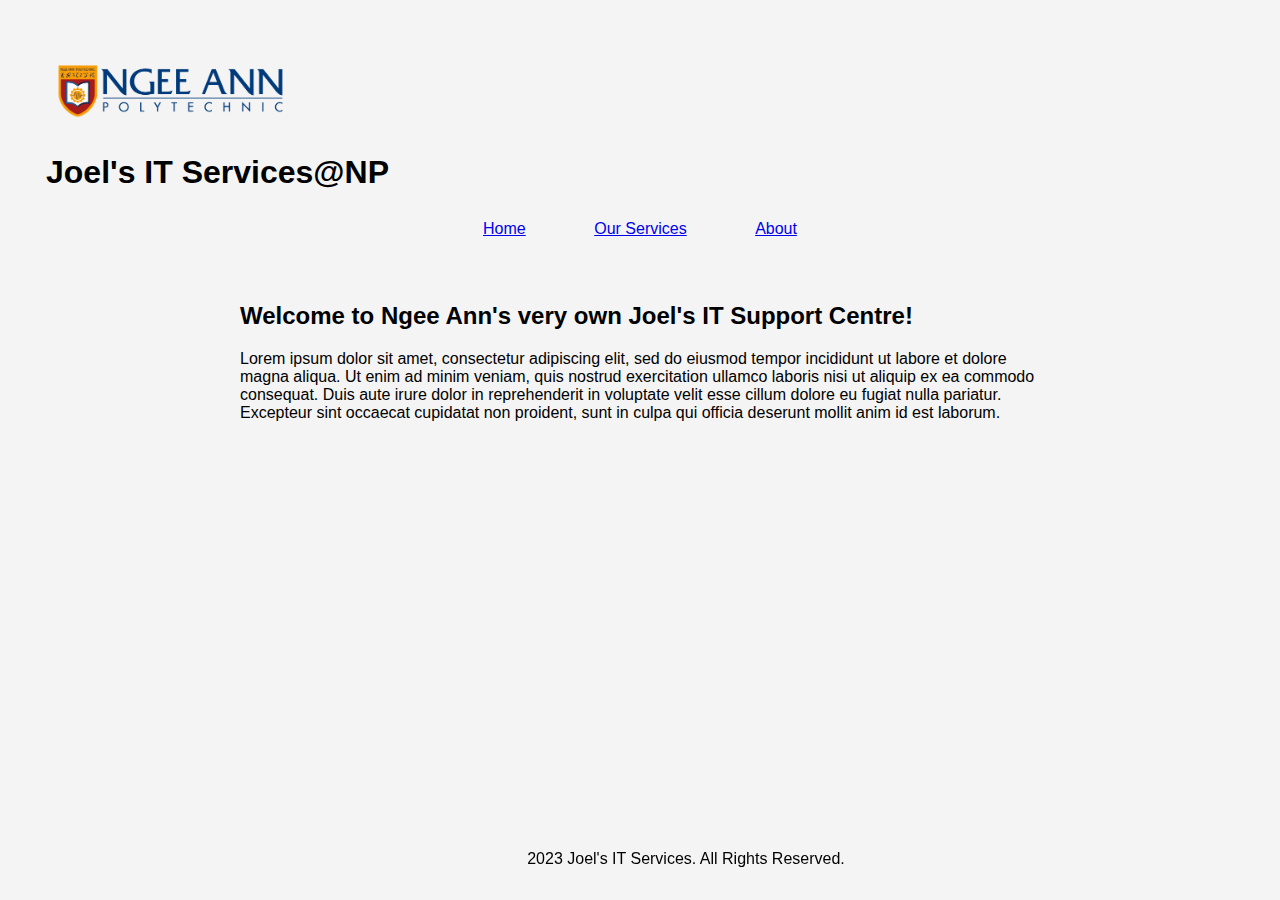
==== index.html @ 8cd4a0d5 "ASG 1 Checkpoint" ====
<!DOCTYPE html>
<html lang="en">
<head>
    <meta charset="UTF-8">
    <meta name="viewport" content="width=device-width, initial-scale=1.0">
    <link href="style.css" rel="stylesheet" type="text/css" />
    <title>NP Joel's IT Support Centre</title>
</head>
<body>

    <header class="header">
        <img src="Ngee_Ann_Polytechnic_logo.svg.png">
        <h1>Joel's IT Services@NP</h1>
    <nav>
        <a class="active" href="index.html">Home</a>
        <a href="services.html">Our Services</a>
        <a href="about.html">About</a>
    </nav>
    </header>

    <div class="container">

    <section id="home">
        <h2>Welcome to Ngee Ann's very own Joel's IT Support Centre!</h2>
        <p>Lorem ipsum dolor sit amet, consectetur adipiscing elit, sed do eiusmod tempor incididunt ut labore et dolore magna aliqua. Ut enim ad minim veniam, quis nostrud exercitation ullamco laboris nisi ut aliquip ex ea commodo consequat. Duis aute irure dolor in reprehenderit in voluptate velit esse cillum dolore eu fugiat nulla pariatur. Excepteur sint occaecat cupidatat non proident, sunt in culpa qui officia deserunt mollit anim id est laborum.</p>
    </section>
    
    </div>

    <footer>
        <p>2023 Joel's IT Services. All Rights Reserved.</p>
    </footer>

    

</body>
</html>
---- style.css ----
body{
    margin:0;
    padding: 30px;
    background-color:#f4f4f4;
    font-family:Verdana, Geneva, Tahoma, sans-serif
}
nav{
    padding: 0.5em;
    text-align: center;
}
nav a {
    padding:0.5em 1em;
    margin: 0 1em;

}
.header{
    padding: 1em;
}

.header img {
    max-width:250px;
}
.container{
    max-width:800px;
    margin: 0 auto;
    padding:20px;
}
footer{
    text-align:center;
    padding: 1em;
    position:fixed;
    width:100%;
    bottom:0;
}
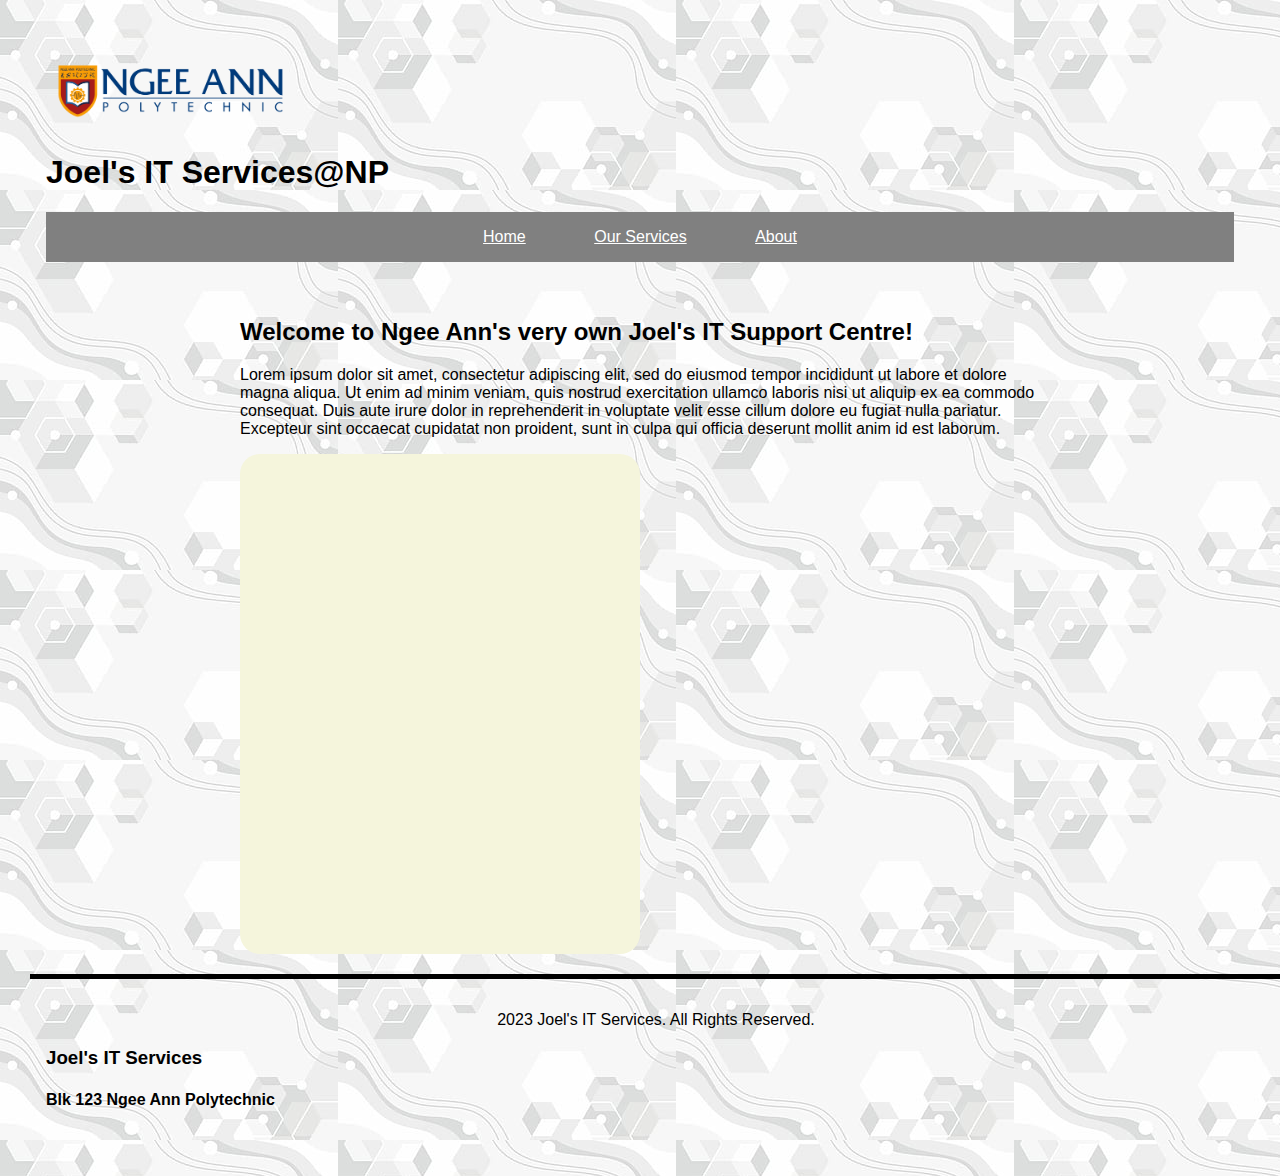
==== commit 1a566ed6: "save" ====
--- a/index.html
+++ b/index.html
@@ -20,15 +20,26 @@
 
     <div class="container">
 
-    <section id="home">
-        <h2>Welcome to Ngee Ann's very own Joel's IT Support Centre!</h2>
-        <p>Lorem ipsum dolor sit amet, consectetur adipiscing elit, sed do eiusmod tempor incididunt ut labore et dolore magna aliqua. Ut enim ad minim veniam, quis nostrud exercitation ullamco laboris nisi ut aliquip ex ea commodo consequat. Duis aute irure dolor in reprehenderit in voluptate velit esse cillum dolore eu fugiat nulla pariatur. Excepteur sint occaecat cupidatat non proident, sunt in culpa qui officia deserunt mollit anim id est laborum.</p>
-    </section>
+        <section id="home">
+            <h2>Welcome to Ngee Ann's very own Joel's IT Support Centre!</h2>
+            <p>Lorem ipsum dolor sit amet, consectetur adipiscing elit, sed do eiusmod tempor incididunt ut labore et dolore magna aliqua. Ut enim ad minim veniam, quis nostrud exercitation ullamco laboris nisi ut aliquip ex ea commodo consequat. Duis aute irure dolor in reprehenderit in voluptate velit esse cillum dolore eu fugiat nulla pariatur. Excepteur sint occaecat cupidatat non proident, sunt in culpa qui officia deserunt mollit anim id est laborum.</p>
+            
+            <div class="menu">
+                
+            </div>
+        </section>
     
+
+
+
+    
+
     </div>
 
     <footer>
         <p>2023 Joel's IT Services. All Rights Reserved.</p>
+        <h3>Joel's IT Services</h3>
+        <h4>Blk 123 Ngee Ann Polytechnic</h4>
     </footer>
 
     
--- a/style.css
+++ b/style.css
@@ -2,16 +2,26 @@
     margin:0;
     padding: 30px;
     background-color:#f4f4f4;
-    font-family:Verdana, Geneva, Tahoma, sans-serif
+    font-family:Verdana, Geneva, Tahoma, sans-serif;
+    background-image: url(HD-wallpaper-geometric-art-shapes-white-background-white-background-thumbnail.jpg);
+    
 }
 nav{
-    padding: 0.5em;
+    padding: 1em;
     text-align: center;
+    background-color: grey;
+    
 }
 nav a {
     padding:0.5em 1em;
     margin: 0 1em;
+    color:white;
+    
 
+}
+
+nav a:hover{
+    background-color: #111;
 }
 .header{
     padding: 1em;
@@ -25,10 +35,28 @@
     margin: 0 auto;
     padding:20px;
 }
+
+.menu{
+    width:400px;
+    height:500px;
+    background-color:beige;
+    border-radius: 20px;
+}
 footer{
     text-align:center;
     padding: 1em;
-    position:fixed;
+    position:relative;
     width:100%;
     bottom:0;
+    border-top-width: 5px;
+    border-top-style: solid;
+    border-top-color: #000000;
+}
+
+footer h3{
+    text-align:left;
+}
+
+footer h4{
+    text-align:left;
 }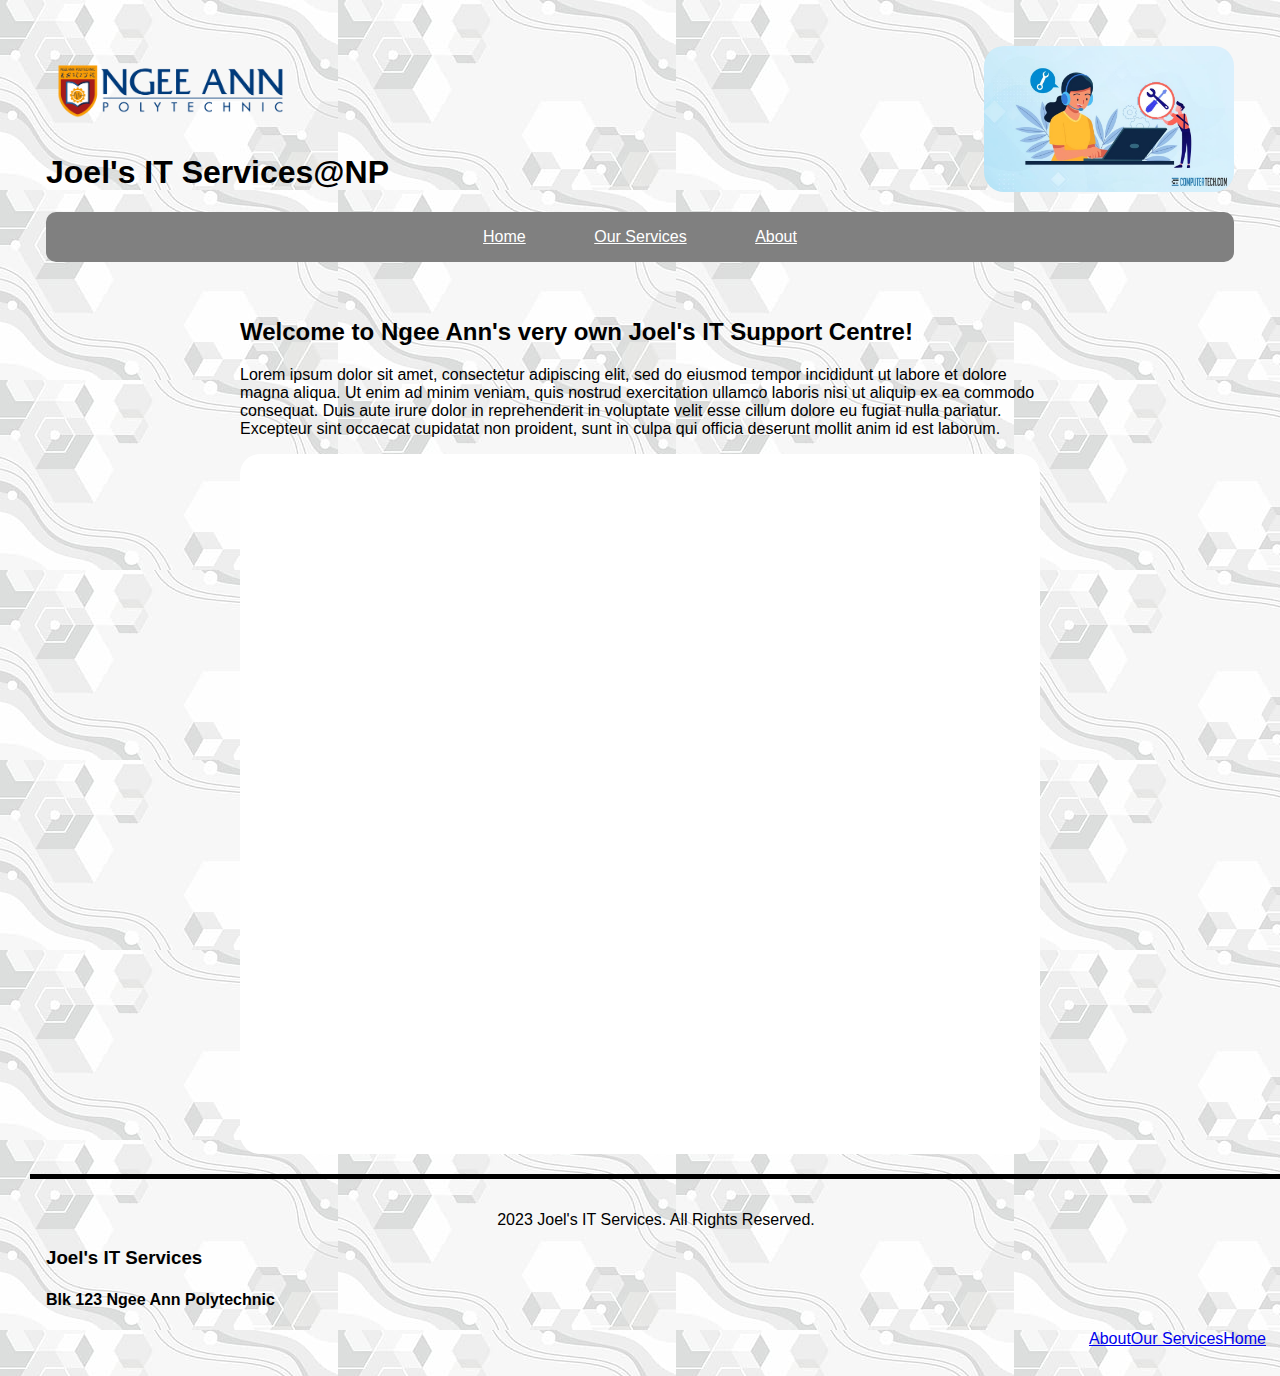
==== commit 76942bc8: "update" ====
--- a/index.html
+++ b/index.html
@@ -10,6 +10,7 @@
 
     <header class="header">
         <img src="Ngee_Ann_Polytechnic_logo.svg.png">
+        <img src="itsupport.png" align="right">
         <h1>Joel's IT Services@NP</h1>
     <nav>
         <a class="active" href="index.html">Home</a>
@@ -25,8 +26,9 @@
             <p>Lorem ipsum dolor sit amet, consectetur adipiscing elit, sed do eiusmod tempor incididunt ut labore et dolore magna aliqua. Ut enim ad minim veniam, quis nostrud exercitation ullamco laboris nisi ut aliquip ex ea commodo consequat. Duis aute irure dolor in reprehenderit in voluptate velit esse cillum dolore eu fugiat nulla pariatur. Excepteur sint occaecat cupidatat non proident, sunt in culpa qui officia deserunt mollit anim id est laborum.</p>
             
             <div class="menu">
-                
+
             </div>
+           
         </section>
     
 
@@ -40,6 +42,10 @@
         <p>2023 Joel's IT Services. All Rights Reserved.</p>
         <h3>Joel's IT Services</h3>
         <h4>Blk 123 Ngee Ann Polytechnic</h4>
+
+        <a class="active" href="index.html">Home</a>
+        <a href="services.html">Our Services</a>
+        <a href="about.html">About</a>
     </footer>
 
     
--- a/style.css
+++ b/style.css
@@ -10,6 +10,7 @@
     padding: 1em;
     text-align: center;
     background-color: grey;
+    border-radius: 10px;
     
 }
 nav a {
@@ -29,6 +30,7 @@
 
 .header img {
     max-width:250px;
+    border-radius: 20px;
 }
 .container{
     max-width:800px;
@@ -37,11 +39,13 @@
 }
 
 .menu{
-    width:400px;
-    height:500px;
-    background-color:beige;
+    width:800px;
+    height:700px;
+    background-color:#ffffff;
     border-radius: 20px;
+    
 }
+
 footer{
     text-align:center;
     padding: 1em;
@@ -52,7 +56,10 @@
     border-top-style: solid;
     border-top-color: #000000;
 }
-
+footer a{
+    float:right;
+    flex-direction: row-reverse;
+}
 footer h3{
     text-align:left;
 }
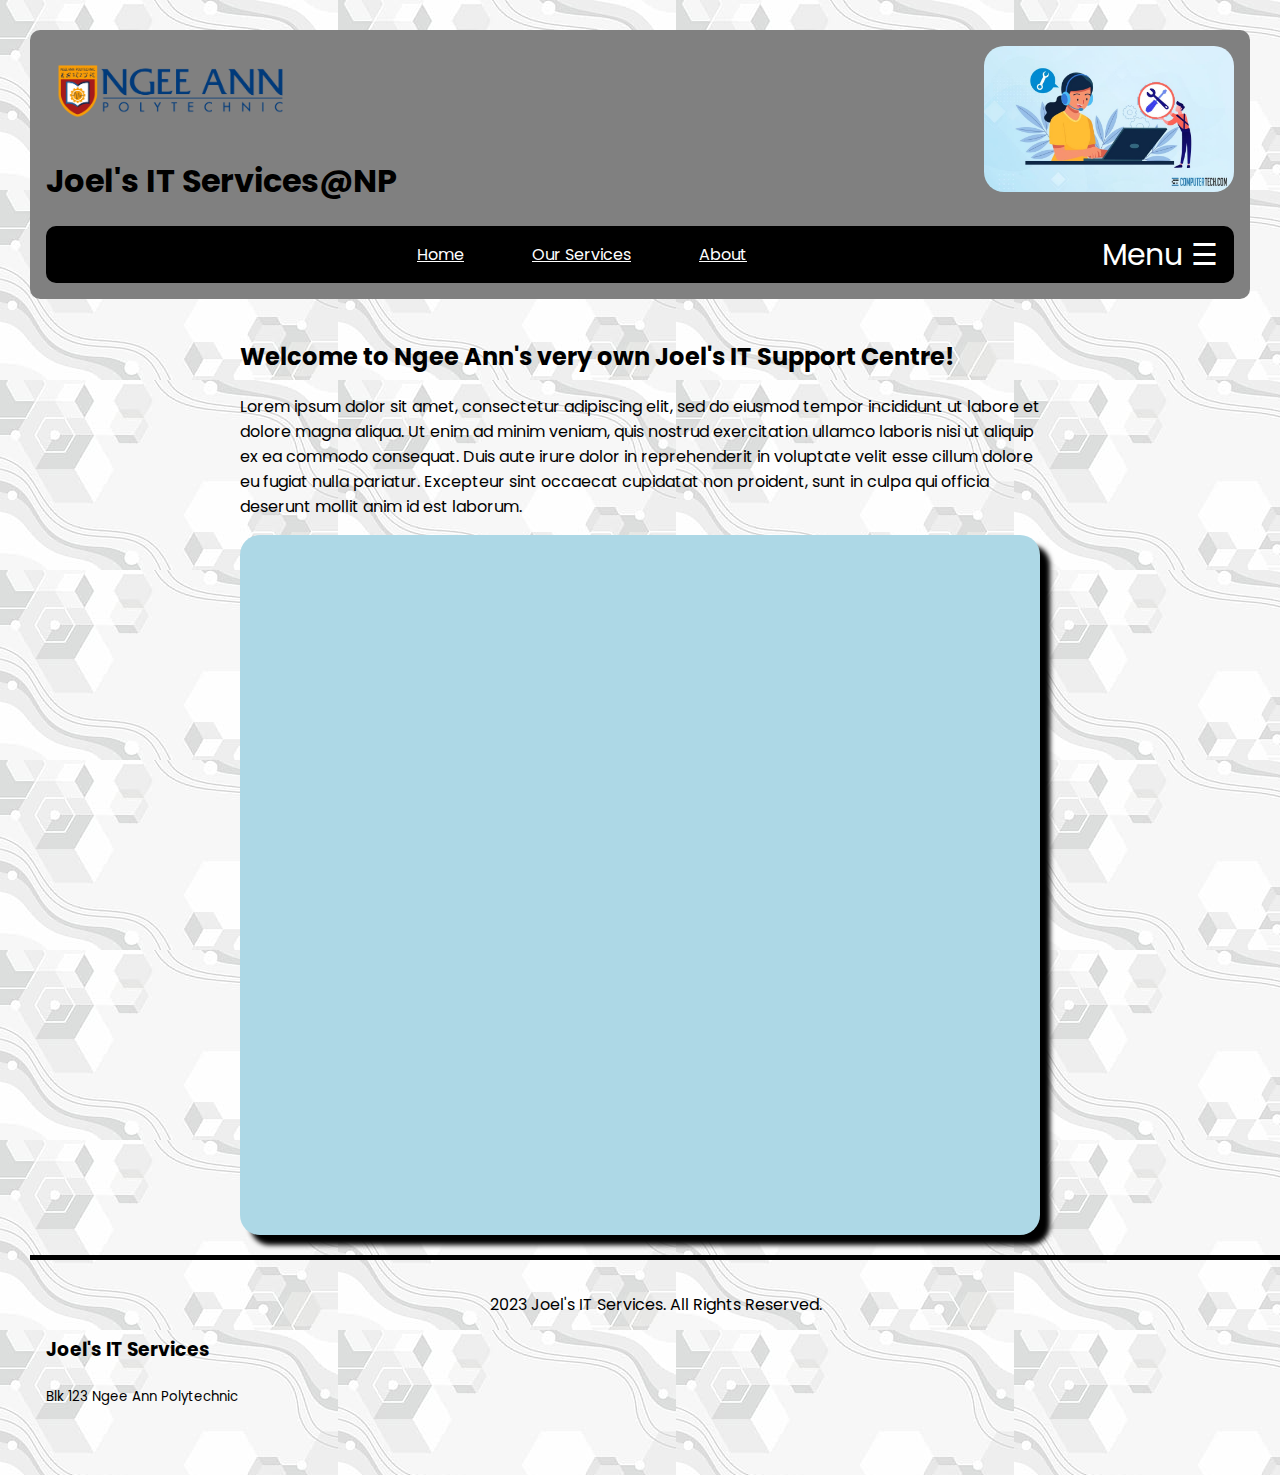
==== commit a17dfea0: "save" ====
--- a/index.html
+++ b/index.html
@@ -4,10 +4,13 @@
     <meta charset="UTF-8">
     <meta name="viewport" content="width=device-width, initial-scale=1.0">
     <link href="style.css" rel="stylesheet" type="text/css" />
+    <link rel="preconnect" href="https://fonts.googleapis.com">
+    <link rel="preconnect" href="https://fonts.gstatic.com" crossorigin>
+    <link href="https://fonts.googleapis.com/css2?family=DM+Serif+Display&family=Poppins&family=Roboto:ital,wght@1,900&display=swap" rel="stylesheet">
     <title>NP Joel's IT Support Centre</title>
 </head>
 <body>
-
+    <script src="script.js"></script>
     <header class="header">
         <img src="Ngee_Ann_Polytechnic_logo.svg.png">
         <img src="itsupport.png" align="right">
@@ -16,36 +19,33 @@
         <a class="active" href="index.html">Home</a>
         <a href="services.html">Our Services</a>
         <a href="about.html">About</a>
+        <div id="mySidenav" class="sidenav">
+            <a href="javascript:void(0)" class="closebtn" onclick="closeNav()">&times;</a>
+            <a class="active" href="index.html">Home</a>
+            <a href="services.html">Our Services</a>
+            <a href="about.html">About</a>
+        </div>
+        <div class="openNav">
+        <span style="font-size:30px;cursor:pointer" onclick="openNav()">Menu &#9776;</span>
+        </div>
     </nav>
     </header>
 
     <div class="container">
-
         <section id="home">
             <h2>Welcome to Ngee Ann's very own Joel's IT Support Centre!</h2>
             <p>Lorem ipsum dolor sit amet, consectetur adipiscing elit, sed do eiusmod tempor incididunt ut labore et dolore magna aliqua. Ut enim ad minim veniam, quis nostrud exercitation ullamco laboris nisi ut aliquip ex ea commodo consequat. Duis aute irure dolor in reprehenderit in voluptate velit esse cillum dolore eu fugiat nulla pariatur. Excepteur sint occaecat cupidatat non proident, sunt in culpa qui officia deserunt mollit anim id est laborum.</p>
-            
+
             <div class="menu">
-
             </div>
-           
         </section>
     
-
-
-
-    
-
     </div>
 
     <footer>
         <p>2023 Joel's IT Services. All Rights Reserved.</p>
         <h3>Joel's IT Services</h3>
-        <h4>Blk 123 Ngee Ann Polytechnic</h4>
-
-        <a class="active" href="index.html">Home</a>
-        <a href="services.html">Our Services</a>
-        <a href="about.html">About</a>
+        <h5>Blk 123 Ngee Ann Polytechnic</h5>
     </footer>
 
     
--- a/style.css
+++ b/style.css
@@ -1,15 +1,21 @@
 body{
     margin:0;
     padding: 30px;
-    background-color:#f4f4f4;
-    font-family:Verdana, Geneva, Tahoma, sans-serif;
+    background-image: url(mainBackground.png);
+    font-family: 'DM Serif Display', serif;
+    font-family: 'Poppins', sans-serif;
+   
     background-image: url(HD-wallpaper-geometric-art-shapes-white-background-white-background-thumbnail.jpg);
     
+}
+body header{
+    background-color: grey;
+    border-radius: 10px;
 }
 nav{
     padding: 1em;
     text-align: center;
-    background-color: grey;
+    background-color: black;
     border-radius: 10px;
     
 }
@@ -22,7 +28,8 @@
 }
 
 nav a:hover{
-    background-color: #111;
+    background-color: beige;
+    color:#000000
 }
 .header{
     padding: 1em;
@@ -41,11 +48,59 @@
 .menu{
     width:800px;
     height:700px;
-    background-color:#ffffff;
+    background-color:lightblue;
     border-radius: 20px;
+    box-shadow: 10px 10px 5px;
     
 }
+.sidenav {
+    height: 100%;
+    width: 0;
+    position: fixed;
+    z-index: 1;
+    top: 0;
+    left: 0;
+    overflow-x: hidden;
+    transition: 0.5s;
+    padding-top: 60px;
+    background-image: url(sidebar.png);
+  }
+  
+  .sidenav a {
+    padding: 8px 8px 8px 32px;
+    text-decoration: none;
+    font-size: 25px;
+    color: white;
+    display: block;
+    transition: 0.3s;
+  }
+  
+  .sidenav a:hover {
+    background-color: #f1f1f1;
+    color:black;
+    
+  }
+  
+  .sidenav .closebtn {
+    position: absolute;
+    top: 0;
+    right: 0px;
+    font-size: 36px;
+    
+  }
+  
+  .openNav{
+    color:white;
+    float:right;
+    margin-top: -10px;
+    
+  }
 
+  @media screen and (max-height: 450px) {
+    .sidenav {padding-top: 15px;}
+    .sidenav a {font-size: 18px;}
+  }
+  
 footer{
     text-align:center;
     padding: 1em;
@@ -64,6 +119,7 @@
     text-align:left;
 }
 
-footer h4{
+footer h5{
     text-align:left;
+    font-weight: normal;
 }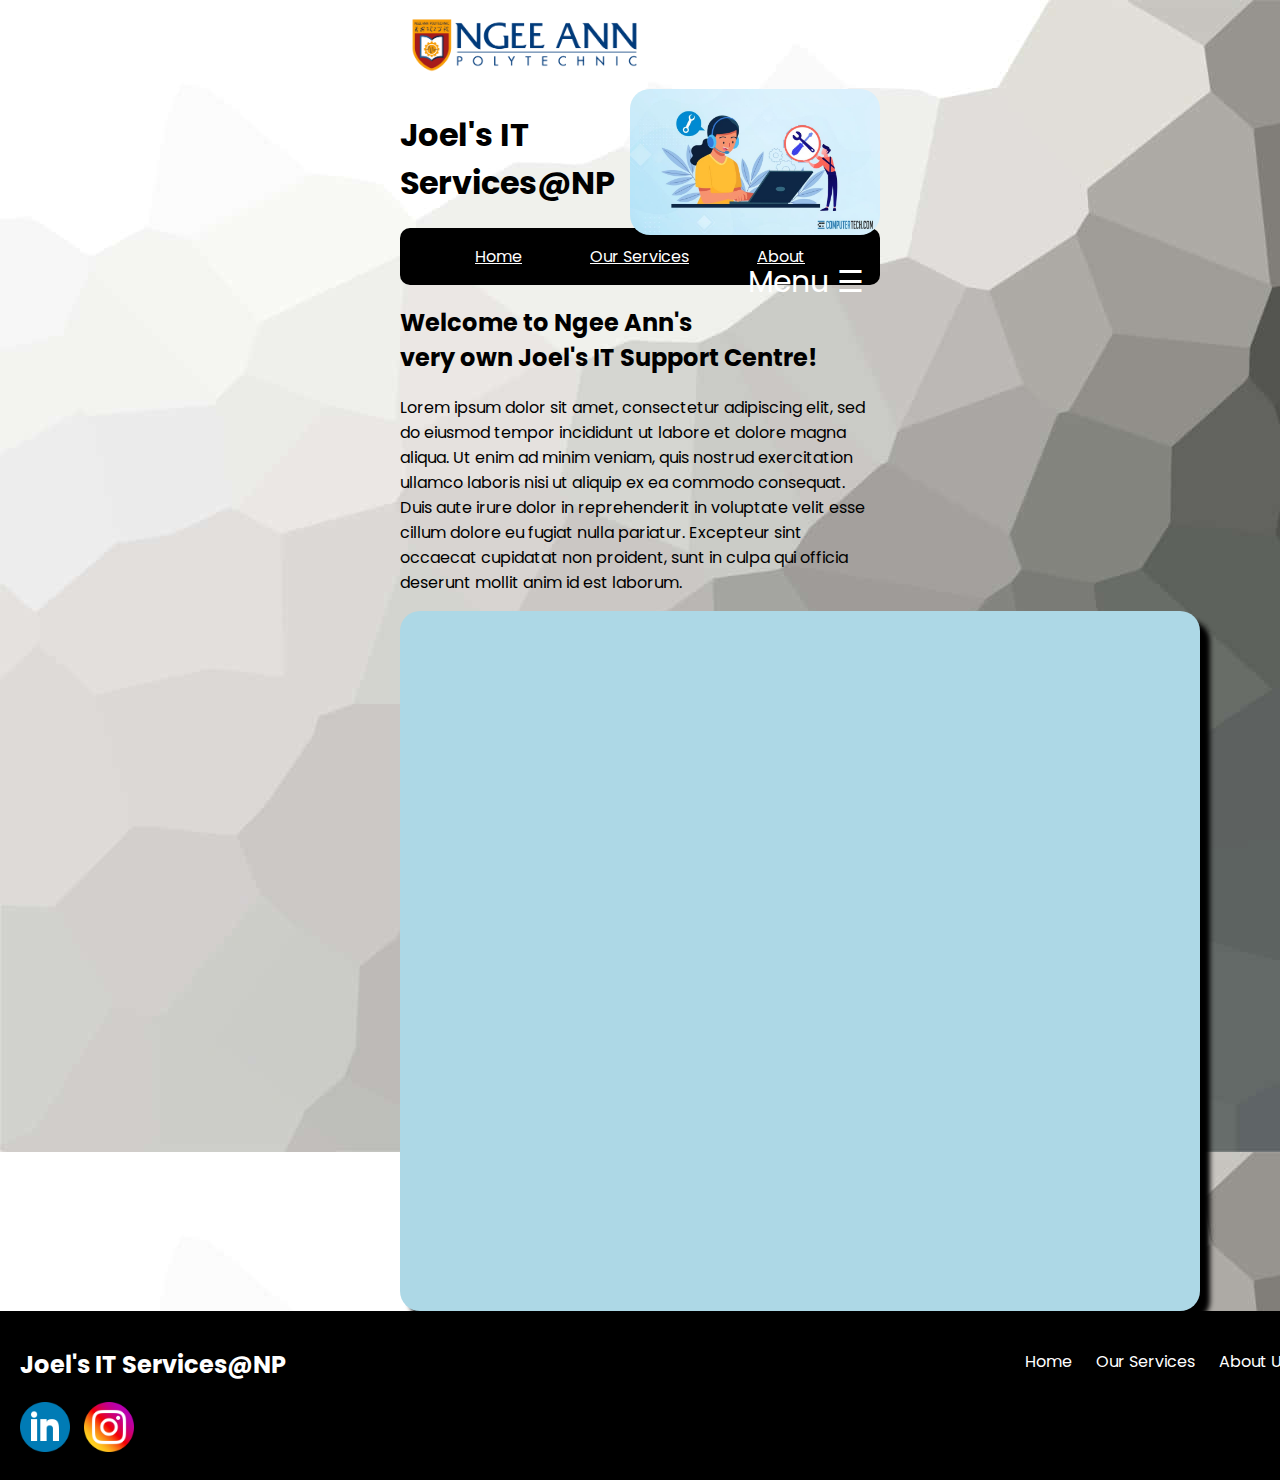
==== commit ce31448c: "save" ====
--- a/index.html
+++ b/index.html
@@ -43,9 +43,20 @@
     </div>
 
     <footer>
-        <p>2023 Joel's IT Services. All Rights Reserved.</p>
-        <h3>Joel's IT Services</h3>
-        <h5>Blk 123 Ngee Ann Polytechnic</h5>
+        <div class="footer-content">
+            <div class="footer-left">
+                <h1>Joel's IT Services@NP</h1>
+            </div>
+            <div class="footer-right">
+                <a href="index.html">Home</a>
+                <a href="services.html">Our Services</a>
+                <a href="about.html">About Us</a>
+            </div>
+        </div>
+        <div class="footer-social">
+            <a href="https://www.linkedin.com/home" target="_blank"><img src="linkedin.png"></a>
+            <a href="https://www.instagram.com" target="_blank"><img src="instagram.png"></a>
+        </div>
     </footer>
 
     
--- a/style.css
+++ b/style.css
@@ -1,16 +1,18 @@
 body{
     margin:0;
-    padding: 30px;
+    
     background-image: url(mainBackground.png);
     font-family: 'DM Serif Display', serif;
     font-family: 'Poppins', sans-serif;
    
-    background-image: url(HD-wallpaper-geometric-art-shapes-white-background-white-background-thumbnail.jpg);
+    
     
 }
 body header{
-    background-color: grey;
+    
     border-radius: 10px;
+    padding-left: 400px;
+    padding-right: 400px;
 }
 nav{
     padding: 1em;
@@ -32,7 +34,8 @@
     color:#000000
 }
 .header{
-    padding: 1em;
+  padding-left: 400px;
+  padding-right: 400px;
 }
 
 .header img {
@@ -40,9 +43,12 @@
     border-radius: 20px;
 }
 .container{
-    max-width:800px;
+    max-width:100%;
     margin: 0 auto;
-    padding:20px;
+    padding-left: 400px;
+    padding-right: 400px;
+    position: relative;
+    min-height:100vh;
 }
 
 .menu{
@@ -53,6 +59,17 @@
     box-shadow: 10px 10px 5px;
     
 }
+.menu1, .menu2, .menu3, .menu4{
+  height:300px;
+  width:100%;
+  margin:0;
+  border-radius:20px;
+  box-shadow: 10px 10px 5px;
+  background-color: #fff;
+  position:relative;
+  margin-bottom:20px;
+}
+
 .sidenav {
     height: 100%;
     width: 0;
@@ -64,6 +81,7 @@
     transition: 0.5s;
     padding-top: 60px;
     background-image: url(sidebar.png);
+    box-shadow: 2px 0 10px #000000;
   }
   
   .sidenav a {
@@ -95,6 +113,10 @@
     margin-top: -10px;
     
   }
+  .openNav :hover{
+    background-color: beige;
+    color:black;
+  }
 
   @media screen and (max-height: 450px) {
     .sidenav {padding-top: 15px;}
@@ -102,24 +124,62 @@
   }
   
 footer{
-    text-align:center;
-    padding: 1em;
+    padding: 20px;
     position:relative;
     width:100%;
     bottom:0;
-    border-top-width: 5px;
-    border-top-style: solid;
-    border-top-color: #000000;
+    background-color:#000000;
+    color:#fff;
+    
 }
-footer a{
-    float:right;
-    flex-direction: row-reverse;
-}
-footer h3{
-    text-align:left;
+.footer-content {
+  display: flex;
+  justify-content: space-between;
+  align-items: center;
 }
 
-footer h5{
-    text-align:left;
-    font-weight: normal;
+.footer-left {
+  flex: 1;
+}
+
+.footer-left h1 {
+  font-size: 24px;
+  margin-bottom: 10px;
+}
+
+.footer-left p {
+  font-size: 14px;
+  color: #aaa;
+}
+
+.footer-right {
+  flex: 1;
+  text-align: right;
+}
+
+.footer-right a {
+  color: #fff;
+  text-decoration: none;
+  margin: 0 10px;
+  font-size: 16px;
+}
+.footer-right a:hover {
+  background-color: beige;
+  color:#000000;
+}
+.footer-social{
+  margin-top: 10px;
+}
+.footer-social a {
+  display: inline-block;
+  margin-right: 10px;
+  color: #fff;
+  text-decoration: none;
+  font-size: 20px;
+}
+.footer-social img{
+  width:50px;
+}
+.footer-social img:hover{
+  opacity:0.7;
 }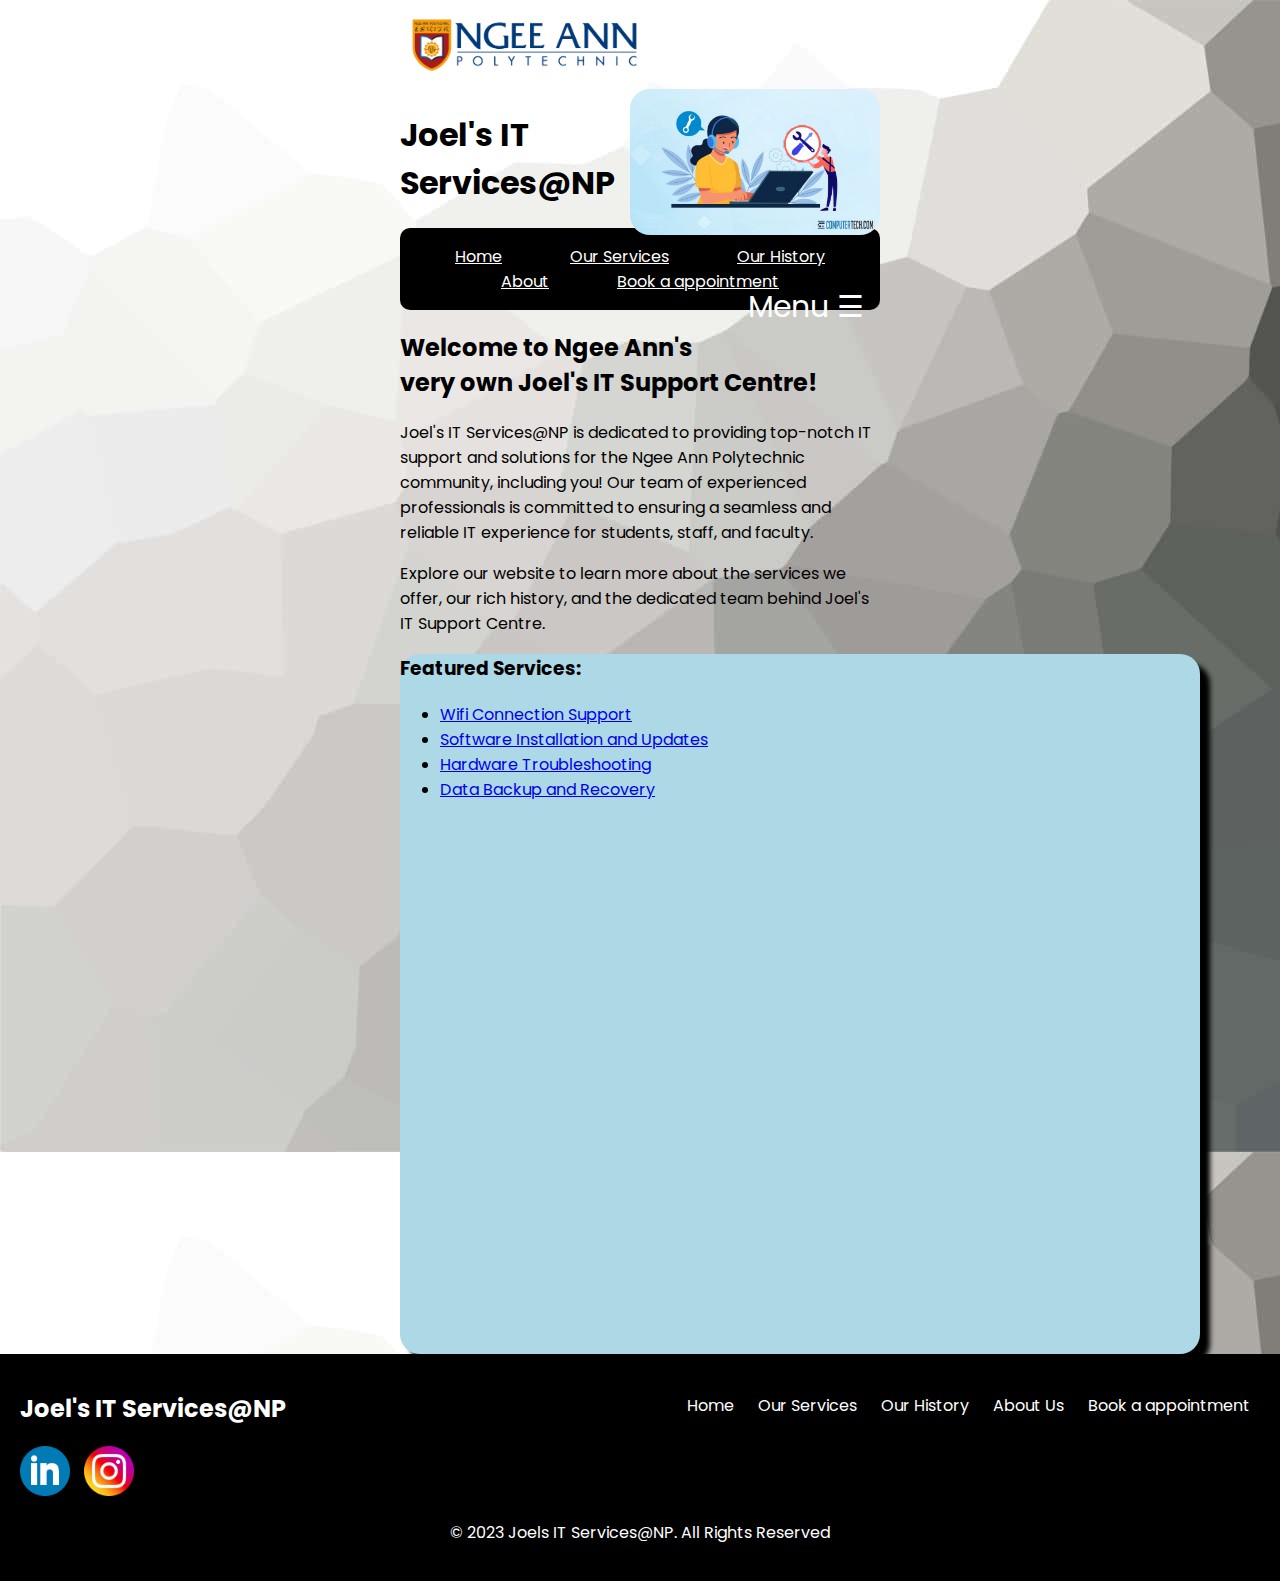
==== commit 124199fb: "final save" ====
--- a/index.html
+++ b/index.html
@@ -18,12 +18,16 @@
     <nav>
         <a class="active" href="index.html">Home</a>
         <a href="services.html">Our Services</a>
+        <a href="history.html">Our History</a>
         <a href="about.html">About</a>
+        <a href="appointment.html">Book a appointment</a>
         <div id="mySidenav" class="sidenav">
             <a href="javascript:void(0)" class="closebtn" onclick="closeNav()">&times;</a>
             <a class="active" href="index.html">Home</a>
             <a href="services.html">Our Services</a>
+            <a href="history.html">Our History</a>
             <a href="about.html">About</a>
+            <a href="appointment.html">Book a appointment</a>
         </div>
         <div class="openNav">
         <span style="font-size:30px;cursor:pointer" onclick="openNav()">Menu &#9776;</span>
@@ -34,9 +38,17 @@
     <div class="container">
         <section id="home">
             <h2>Welcome to Ngee Ann's very own Joel's IT Support Centre!</h2>
-            <p>Lorem ipsum dolor sit amet, consectetur adipiscing elit, sed do eiusmod tempor incididunt ut labore et dolore magna aliqua. Ut enim ad minim veniam, quis nostrud exercitation ullamco laboris nisi ut aliquip ex ea commodo consequat. Duis aute irure dolor in reprehenderit in voluptate velit esse cillum dolore eu fugiat nulla pariatur. Excepteur sint occaecat cupidatat non proident, sunt in culpa qui officia deserunt mollit anim id est laborum.</p>
+            <p>Joel's IT Services@NP is dedicated to providing top-notch IT support and solutions for the Ngee Ann Polytechnic community, including you! Our team of experienced professionals is committed to ensuring a seamless and reliable IT experience for students, staff, and faculty.</p>
+            <p>Explore our website to learn more about the services we offer, our rich history, and the dedicated team behind Joel's IT Support Centre.</p>
 
             <div class="menu">
+                <h3>Featured Services:</h3>
+                <ul>
+                    <li><a href="services.html#wifi">Wifi Connection Support</a></li>
+                    <li><a href="services.html#software">Software Installation and Updates</a></li>
+                    <li><a href="services.html#hardware">Hardware Troubleshooting</a></li>
+                    <li><a href="services.html#data">Data Backup and Recovery</a></li>
+                </ul>
             </div>
         </section>
     
@@ -50,12 +62,17 @@
             <div class="footer-right">
                 <a href="index.html">Home</a>
                 <a href="services.html">Our Services</a>
+                <a href="history.html">Our History</a>
                 <a href="about.html">About Us</a>
+                <a href="appointment.html">Book a appointment</a>
             </div>
         </div>
         <div class="footer-social">
             <a href="https://www.linkedin.com/home" target="_blank"><img src="linkedin.png"></a>
             <a href="https://www.instagram.com" target="_blank"><img src="instagram.png"></a>
+        </div>
+        <div class="copyright">
+            <p>&copy; 2023 Joels IT Services@NP. All Rights Reserved</p>
         </div>
     </footer>
 
--- a/style.css
+++ b/style.css
@@ -68,6 +68,13 @@
   background-color: #fff;
   position:relative;
   margin-bottom:20px;
+}
+.menu1 .menu2, .menu3, .menu4 h1{
+  padding: 30px;
+  text-align: center;
+}
+.menu1, .menu2, .menu3, .menu4 p{
+  text-align: center;
 }
 
 .sidenav {
@@ -82,6 +89,8 @@
     padding-top: 60px;
     background-image: url(sidebar.png);
     box-shadow: 2px 0 10px #000000;
+    border-top-right-radius: 10%;
+    border-bottom-right-radius: 14%;
   }
   
   .sidenav a {
@@ -117,7 +126,50 @@
     background-color: beige;
     color:black;
   }
-
+  .column{
+    float: left;
+    width:33.33%;
+    padding:5px;
+  }
+  .images::after{
+    content: "";
+    clear:both;
+    display: table;
+  }
+  *{
+    box-sizing: border-box;
+  }
+  form {
+    background-color: #fff;
+    padding: 20px;
+    border-radius: 8px;
+    box-shadow: 0 0 10px rgba(0, 0, 0, 0.1);
+  }
+
+  label {
+    display: block;
+    margin-bottom: 8px;
+  }
+
+  input{
+    width: 100%;
+    padding: 8px;
+    margin-bottom: 16px;
+    box-sizing: border-box;
+  }
+
+  button {
+    background-color: #4caf50;
+    color: #fff;
+    padding: 10px 20px;
+    border: none;
+    border-radius: 4px;
+    cursor: pointer;
+  }
+
+  button:hover {
+    background-color: #45a049;
+  }
   @media screen and (max-height: 450px) {
     .sidenav {padding-top: 15px;}
     .sidenav a {font-size: 18px;}
@@ -182,4 +234,7 @@
 }
 .footer-social img:hover{
   opacity:0.7;
+}
+.copyright{
+  text-align:center;
 }